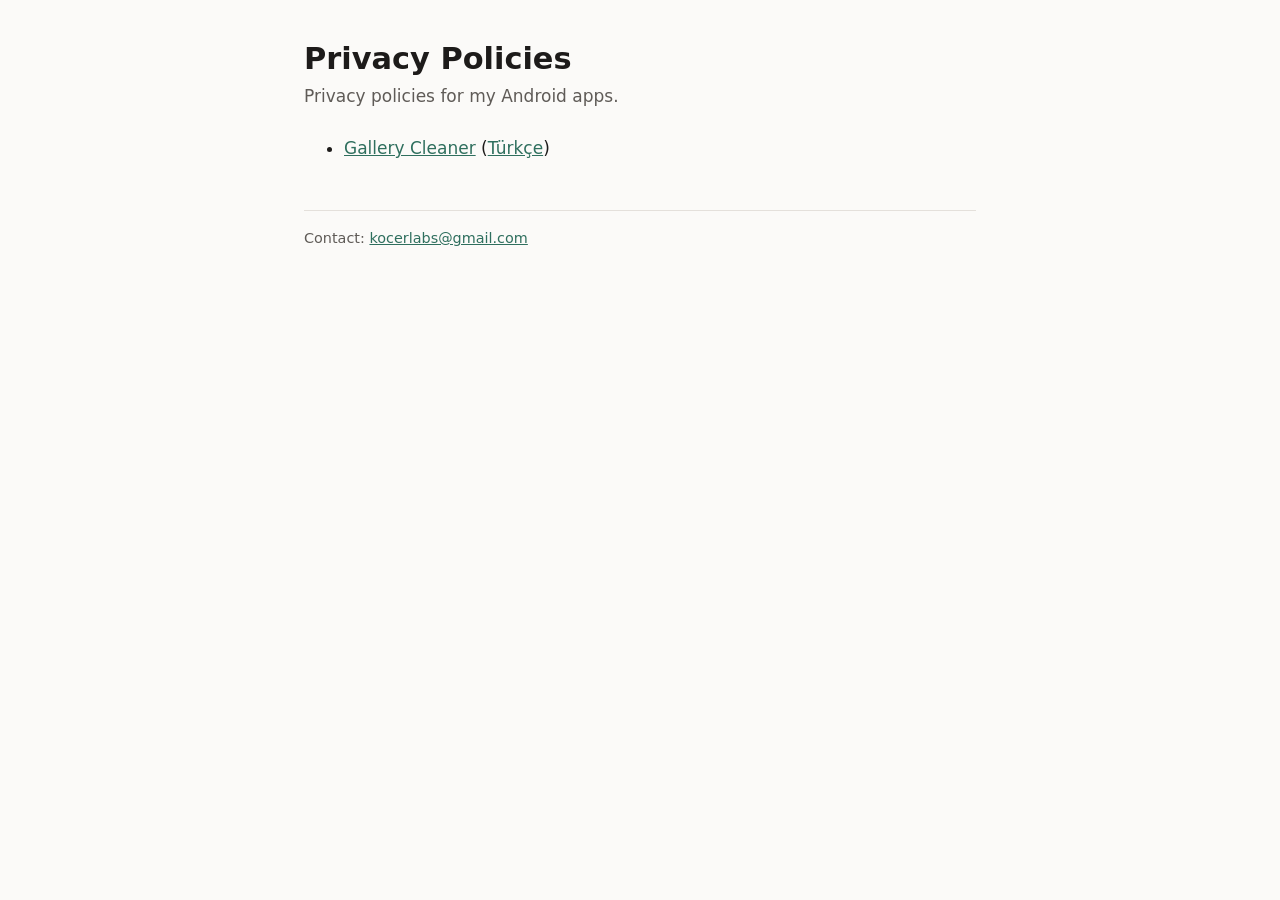
==== index.html @ 23a1f45c "Add Gallery Cleaner privacy policy (EN, TR) Co-Authored-By: Claude Opus 5.5 <noreply@anthropic.com>" ====
<!doctype html>
<html lang="en">
<head>
  <meta charset="utf-8">
  <meta name="viewport" content="width=device-width, initial-scale=1">
  <title>Privacy Policies</title>
  <link rel="stylesheet" href="style.css">
</head>
<body>
<main>
  <h1>Privacy Policies</h1>
  <p class="meta">Privacy policies for my Android apps.</p>
  <ul>
    <li><a href="gallerycleaner/">Gallery Cleaner</a> (<a href="gallerycleaner/tr.html" hreflang="tr">Türkçe</a>)</li>
  </ul>
  <footer>Contact: <a href="mailto:kocerlabs@gmail.com">kocerlabs@gmail.com</a></footer>
</main>
</body>
</html>
---- style.css ----
:root {
  color-scheme: light dark;
  --bg: #fbfaf8;
  --fg: #1d1b1a;
  --muted: #5f5b57;
  --accent: #2f6f5e;
  --rule: #e4e0db;
  --card: #f2efea;
}

@media (prefers-color-scheme: dark) {
  :root {
    --bg: #161514;
    --fg: #ece8e3;
    --muted: #a8a29c;
    --accent: #7fc4ae;
    --rule: #2e2b29;
    --card: #201e1c;
  }
}

* { box-sizing: border-box; }

body {
  margin: 0;
  background: var(--bg);
  color: var(--fg);
  font: 17px/1.65 system-ui, -apple-system, "Segoe UI", Roboto, sans-serif;
}

main {
  max-width: 44rem;
  margin: 0 auto;
  padding: 2.5rem 16px 4rem;
}

h1 { font-size: 1.9rem; line-height: 1.25; margin: 0 0 .25rem; }
h2 { font-size: 1.2rem; margin: 2.25rem 0 .5rem; }
p, ul { margin: 0 0 1rem; }
li { margin-bottom: .4rem; }
a { color: var(--accent); }
code { font-size: .9em; overflow-wrap: anywhere; }

.meta { color: var(--muted); margin-bottom: 1.5rem; }
.lang { float: right; font-size: .95rem; }

.summary {
  background: var(--card);
  border-radius: 12px;
  padding: 1rem 1.25rem;
  margin: 1.5rem 0;
}
.summary ul { margin: 0; padding-left: 1.2rem; }

footer {
  border-top: 1px solid var(--rule);
  margin-top: 3rem;
  padding-top: 1rem;
  color: var(--muted);
  font-size: .9rem;
}
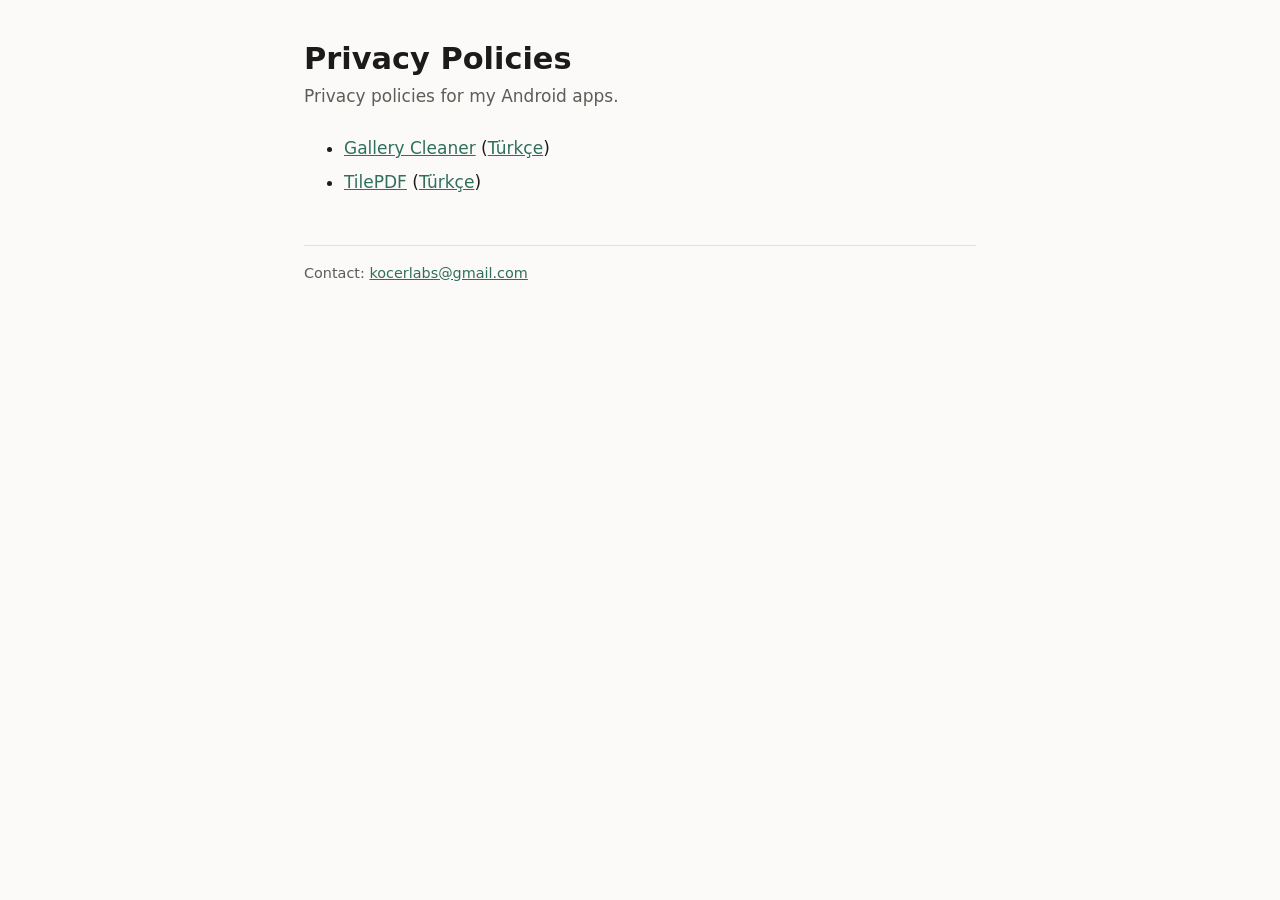
==== commit e1d305d3: "Add TilePDF privacy policy (EN, TR)" ====
--- a/index.html
+++ b/index.html
@@ -12,6 +12,7 @@
   <p class="meta">Privacy policies for my Android apps.</p>
   <ul>
     <li><a href="gallerycleaner/">Gallery Cleaner</a> (<a href="gallerycleaner/tr.html" hreflang="tr">Türkçe</a>)</li>
+    <li><a href="tilepdf/">TilePDF</a> (<a href="tilepdf/tr.html" hreflang="tr">Türkçe</a>)</li>
   </ul>
   <footer>Contact: <a href="mailto:kocerlabs@gmail.com">kocerlabs@gmail.com</a></footer>
 </main>
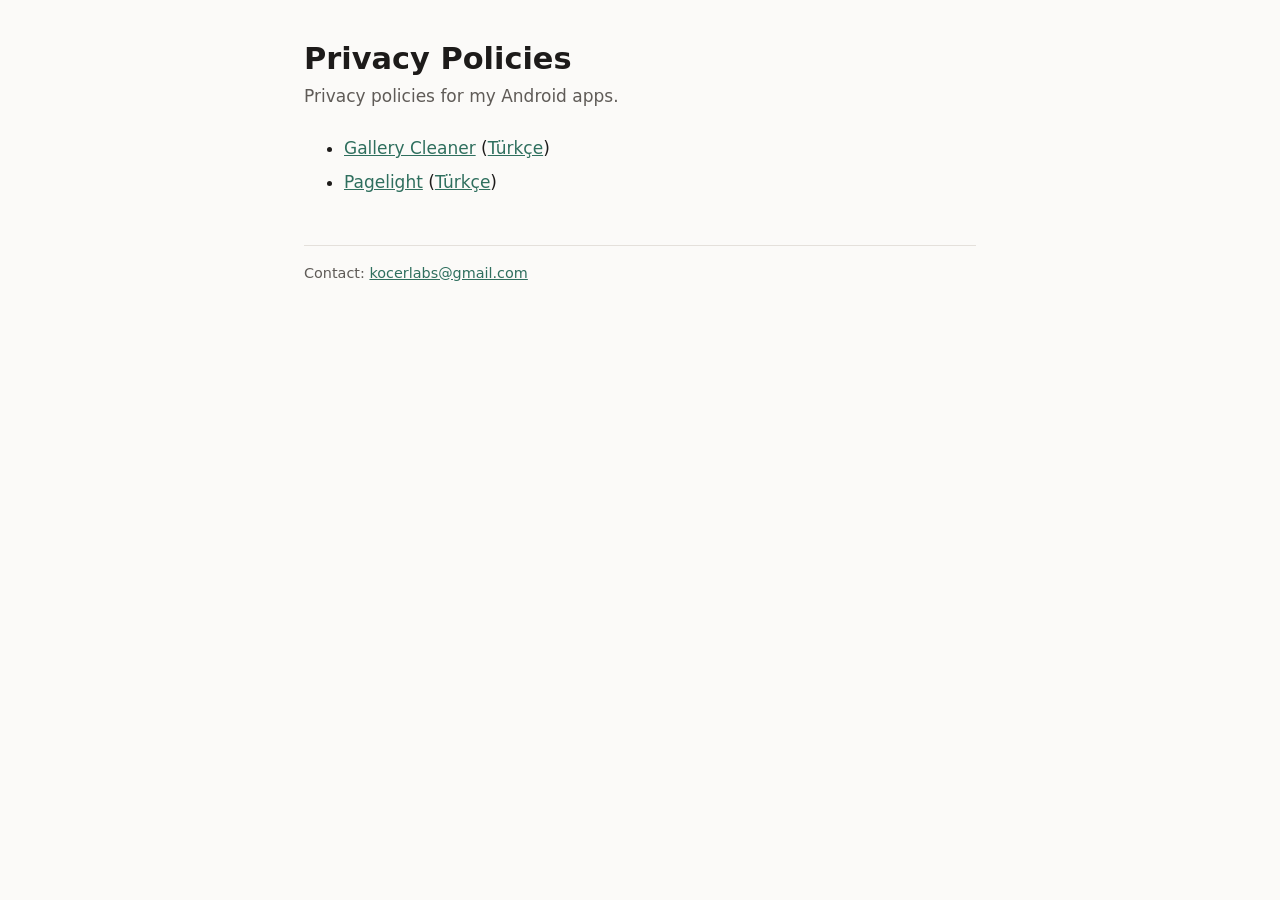
==== commit 23d08fb1: "Rename TilePDF policy to Pagelight (app was renamed)" ====
--- a/index.html
+++ b/index.html
@@ -12,7 +12,7 @@
   <p class="meta">Privacy policies for my Android apps.</p>
   <ul>
     <li><a href="gallerycleaner/">Gallery Cleaner</a> (<a href="gallerycleaner/tr.html" hreflang="tr">Türkçe</a>)</li>
-    <li><a href="tilepdf/">TilePDF</a> (<a href="tilepdf/tr.html" hreflang="tr">Türkçe</a>)</li>
+    <li><a href="pagelight/">Pagelight</a> (<a href="pagelight/tr.html" hreflang="tr">Türkçe</a>)</li>
   </ul>
   <footer>Contact: <a href="mailto:kocerlabs@gmail.com">kocerlabs@gmail.com</a></footer>
 </main>
